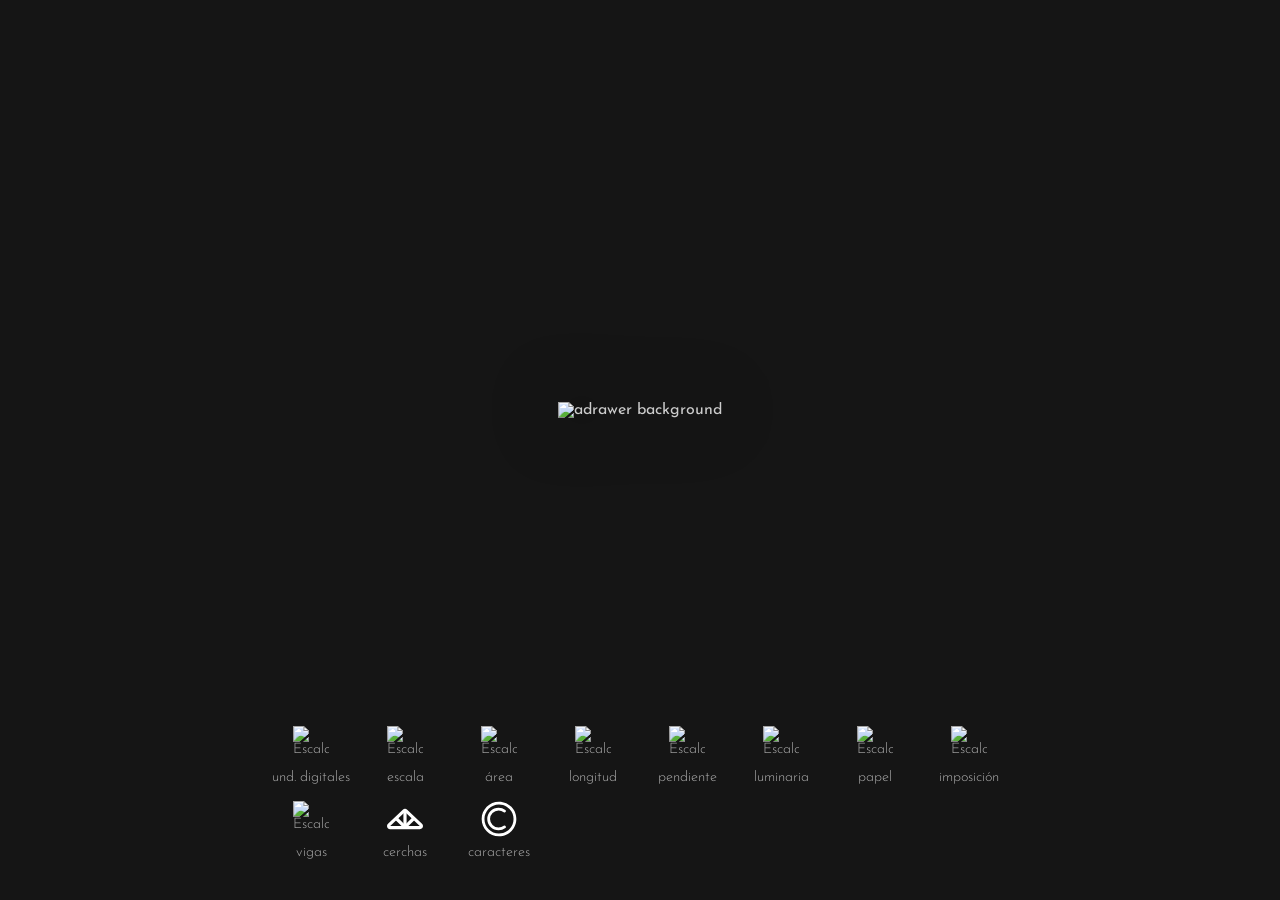
==== index.html @ 77f30227 "Add files via upload" ====
<!DOCTYPE html>
<html lang="es">
<head>
    <meta charset="UTF-8">
    <meta name="viewport" content="width=device-width, initial-scale=1.0">
    <title>adrawer | panel de herramientas</title>

    <link rel="prefetch" href="pages/area.html">
    <link rel="prefetch" href="pages/caracteres.html">
    <link rel="prefetch" href="pages/cerchas.html">
    <link rel="prefetch" href="pages/escala.html">
    <link rel="prefetch" href="pages/imposicion.html">
    <link rel="prefetch" href="pages/longitud.html">
    <link rel="prefetch" href="pages/luminaria.html">
    <link rel="prefetch" href="pages/papel.html">
    <link rel="prefetch" href="pages/pendiente.html">
    <link rel="prefetch" href="pages/und-digitales.html">
    <link rel="prefetch" href="pages/vigas.html">

    <link rel="stylesheet" href="css/main.css">
    <link rel="stylesheet" href="css/tool.css">
    <link rel="stylesheet" href="css/index.css">
      <link rel="preconnect" href="https://fonts.googleapis.com">
  <link rel="preconnect" href="https://fonts.gstatic.com" crossorigin>
    <link href="https://fonts.googleapis.com/css2?family=Josefin+Sans:wght@200;300;400;600&display=swap" rel="stylesheet">
    <link rel="icon" type="image/png" href="assets/images/adrawer-iso-01.png">


</head>
<body>    
<!-- <div class="bg-index">
</div> -->
<!-- Animador de entrada suave -->


  
<div class="index-layout">

      <header class="tool-header">
    <a href="index.html" class="brand-link"><img src="assets/images/adrawer-iso.svg" alt=""></a>
  </header>
  
  <div class="logo-container entry-animator">
    <picture>
      <img src="assets/images/adrawer-index.svg" alt="adrawer background" class="adrawer-logo">
    </picture>
  </div>
  <div class="bottom-menu-wrapper entry-animator">
            <nav class="index-menu-container">
                <div class="tools-grid">
                    <a href="pages/und-digitales.html" class="tool-card">
                        <div class="tool-icon">
                                <img src="assets//icons/und-digitales.svg" class="icon-default" alt="Escala">
                                <img src="assets/icons/und-digitales-2.svg" class="icon-active" alt="Escala Activa">
                        </div>
                        <span>und. digitales</span>
                    </a>
                    <a href="pages/escala.html" class="tool-card">
                        <div class="tool-icon">
                                <img src="assets//icons/escala.svg" class="icon-default" alt="Escala">
                                <img src="assets/icons/escala-2.svg" class="icon-active" alt="Escala Activa">
                        </div>
                        <span>escala</span>
                    </a>
                    <a href="pages/area.html" class="tool-card">
                        <div class="tool-icon">
                                <img src="assets//icons/area.svg" class="icon-default" alt="Escala">
                                <img src="assets/icons/area-2.svg" class="icon-active" alt="Escala Activa">
                        </div>
                        <span>área</span>
                    </a>
                    <a href="pages/longitud.html" class="tool-card">
                        <div class="tool-icon">
                                <img src="assets//icons/longitud.svg" class="icon-default" alt="Escala">
                                <img src="assets/icons/longitud-2.svg" class="icon-active" alt="Escala Activa">
                        </div>
                        <span>longitud</span>
                    </a>
                    <a href="pages/pendiente.html" class="tool-card">
                        <div class="tool-icon">
                                <img src="assets//icons/pendiente.svg" class="icon-default" alt="Escala">
                                <img src="assets/icons/pendiente-2.svg" class="icon-active" alt="Escala Activa">
                        </div>
                        <span>pendiente</span>
                    </a>
                    <a href="pages/luminaria.html" class="tool-card">
                        <div class="tool-icon">
                                <img src="assets//icons/luminaria.svg" class="icon-default" alt="Escala">
                                <img src="assets/icons/luminaria-2.svg" class="icon-active" alt="Escala Activa">
                        </div>
                        <span>luminaria</span>
                    </a>
                    <a href="pages/papel.html" class="tool-card">
                        <div class="tool-icon">
                                <img src="assets//icons/papel.svg" class="icon-default" alt="Escala">
                                <img src="assets/icons/papel-2.svg" class="icon-active" alt="Escala Activa">
                        </div>
                        <span>papel</span>
                    </a>
                    <a href="pages/imposicion.html" class="tool-card">
                        <div class="tool-icon">
                                <img src="assets//icons/imposicion.svg" class="icon-default" alt="Escala">
                                <img src="assets/icons/imposicion-2.svg" class="icon-active" alt="Escala Activa">
                        </div>
                        <span>imposición</span>
                    </a>
                                        </a>
                    <a href="pages/vigas.html" class="tool-card">
                        <div class="tool-icon">
                                <img src="assets//icons/vigas.svg" class="icon-default" alt="Escala">
                                <img src="assets/icons/vigas-2.svg" class="icon-active" alt="Escala Activa">
                        </div>
                        <span>vigas</span>
                    </a>

                    <a href="pages/cerchas.html" class="tool-card">
                        <div class="tool-icon">
                                <img src="assets//icons/cerchas.svg" class="icon-default" alt="Escala">
                                <img src="assets/icons/cerchas-2.svg" class="icon-active" alt="Escala Activa">
                        </div>
                        <span>cerchas</span>
                    </a>

                                        <a href="pages/caracteres.html" class="tool-card">
                        <div class="tool-icon">
                                <img src="assets//icons/caracteres.svg" class="icon-default" alt="Escala">
                                <img src="assets/icons/caracteres-2.svg" class="icon-active" alt="Escala Activa">
                        </div>
                        <span>caracteres</span>
                    </a>
                </div>
            </nav>
</div>
        </div>

</body>
</html>
---- css/main.css ----
:root {
  --bg-dark: #151515;          /* Color base del fondo superior */
  --card-dark: #1e1e1e;        /* Color del panel inferior */
  --text-white: #ffffff;
  --font-main: 'Josefin Sans', sans-serif;
}

* {
  box-sizing: border-box;
  margin: 0;
  padding: 0;
  -webkit-tap-highlight-color: transparent;
}

body {
  font-family: var(--font-main);
  background-color: var(--bg-dark);
  background-repeat: repeat;
  background-size: cover;
  color: var(--text-white);
  min-height: 100vh;
  display: flex;
  flex-direction: column;
  overflow-x: hidden;
}
---- css/tool.css ----
/* ==========================================
   VARIABLES GLOBALES (PANEL DE CONTROL adrawer)
   ========================================== */
:root {
  /* 1. Paleta de Colores (Fondos) */
  /* --bg-gradient-1: #151515;
  --bg-gradient-1-1: #242424;
  --bg-gradient-2: #1a1a1a;
  --bg-gradient-3: #131313; */
  --bg-scrollbar-1: #101010;
  --bg-scrollbar-2: #171717;
  --bg-panel: #1b1c1c;
  --bg-panel-light: #313131;
  --bg-drawer: rgba(31, 31, 31, 0.2);
  
  /* 2. Colores de Acento adrawer */
  --adrawer-green: #76ff89;
  --adrawer-cyan: #83ffff;
  --adrawer-magenta: #ff57f1;

  /* 3. Colores de Texto */
  --text-primary: #ffffff;
  --text-secondary: #cccccc;
  --text-muted: #ffffff89;
  --text-gray: #aaaaaa;
  --text-dark: #181818;

  /* 4. Tipografía y Tamaños */
  --font-main: 'Josefin Sans', sans-serif;
  --fs-title: 2rem;
  --fs-input: 1.6rem;
  --fs-label: 1.3rem;
  --fs-base: 1.3rem;
  --fs-small: 1.2rem;
  --fs-xs: .9rem;
}

/* Evita cualquier transición molesta durante la carga inicial si viene marcado por sessionStorage */
body.no-transition,
body.no-transition * {
    transition: none !important;
    animation: none !important;
}

/* Configuración General y Fondo Uniforme */
body {
  font-family: 'Josefin Sans', sans-serif;
  color: var(--text-secondary);
  min-height: 100vh;
  margin: 0;
  display: flex;
  flex-direction: column;
  justify-content: space-between;
  box-sizing: border-box;
  padding: 2.5rem 2.5rem 0 2.5rem;
  overflow-x: hidden;
}


body::-webkit-scrollbar{
  background: linear-gradient(180deg, var(--bg-scrollbar-1), var(--bg-scrollbar-2));
  width: 4px;
}

body::-webkit-scrollbar-thumb{
  background-color: var(--adrawer-magenta);
  border-radius: 5px;
}

section::-webkit-scrollbar{
  background-color: transparent;
  width: 4px;
}

section::-webkit-scrollbar-thumb{
  background-color: var(--adrawer-magenta);
  border-radius: 5px;
}

div::-webkit-scrollbar{
  background-color: transparent;
  width: 4px;
}

div::-webkit-scrollbar-thumb{
  background-color: var(--adrawer-magenta);
  border-radius: 5px;
}

/* ==========================================
   ANIMACIÓN DE ENTRADA PARA LAS PÁGINAS
   ========================================== */
.entry-animator {
  animation: pageEntrance 0.4s cubic-bezier(0.16, 1, 0.3, 1) forwards;
}

@keyframes pageEntrance {
  0% {
    opacity: 0;
    transform: scale(.1);
  }
  100% {
    opacity: 1;
    transform: scale(1);
  }
}
   
/* Transición suave para el contenido central */
.page-content {
  transition: transform 0.4s cubic-bezier(0.16, 1, 0.3, 1);
}
    
/* Solo desplaza la calculadora/encabezado cuando el menú está abierto */
body.menu-open .page-content {
  transform: translateY(-160px); /* Ajusta según el espacio que desees dejar */
}

::-webkit-inner-spin-button, ::-webkit-outer-spin-button{
  display: none;
}

/* Encabezado Superior Izquierdo */
.tool-header {
  display: flex;
  justify-content: flex-start;
  align-items: center;
  width: 100%;
  max-height: 40px;
  z-index: 1;
}

.brand-link {
  color: var(--text-primary);
  font-weight: 300;
  font-size: var(--fs-title);
  text-decoration: none;
  letter-spacing: 0.5px;
  position: fixed;
  display: flex;
  align-items: center;
}

.brand-link img{
height: 1.5rem;
margin: 0 .4rem 0 0;
}

.brand-link img:hover{
  filter: invert(0%) sepia(500%) saturate(1000%) hue-rotate(150deg) brightness(80%) contrast(140%);
}

.brand-highlight {
  color: var(--adrawer-green);
}

/* Calculadora Central */
.tool-container {
  display: flex;
  justify-content: center;
  align-items: center;
  flex-grow: 1;
  padding: 2rem 0;
}

.calculator-box {
  display: flex;
  flex-direction: column;
  gap: 1.8rem;
  width: 100%;
  max-width: 360px;
}

.calc-group {
  display: flex;
  flex-direction: column;
  align-items: start;
  gap: 0.4rem;
}

.calc-label {
  font-weight: 300;
  font-size: var(--fs-label);
  color: var(--text-muted);
  text-align: left;
}

/* Inputs y Selects */
.input-row {
  display: flex;
  align-items: center;
  justify-content: right;
  gap: 0.8rem;
  width: 100%;
}

.input-row > .calc-label{
  position: relative;
  width: 100%;
}

.input-card {
  background-color: transparent;
  border: none;
  color: var(--text-primary);
  font-family: var(--font-main);
  font-size: var(--fs-input);
  padding: 0.6rem 0.8rem;
  text-align: right;
  outline: none;
  box-sizing: border-box;
}

.input-card::placeholder {
  color: var(--text-muted);
  font-weight: 300;
}

.input-card:focus {
  color: var(--adrawer-cyan);
}

.input-small {
  width: 90px;
}

.input-large {
  width: 100%;
}

.colon-separator {
  color: var(--text-primary);
  font-weight: 300;
  font-size: var(--fs-input);
}

.unit-pill {
  border-radius: 20px;
  padding: 0.5rem 0.8rem;
  display: flex;
  align-items: center;
  justify-content: center;
}

.unit-symbol{
  padding-right: 2.5rem;
}

.unit-select {
  background: transparent;
  border: none;
  color: var(--text-primary);
  font-family: var(--font-main);
  font-size: var(--fs-label);
  cursor: pointer;
  outline: none;
}

.unit-select option {
  background-color: var(--bg-panel-light);
  color: var(--text-primary);
}

@keyframes menuOpen {
  0% {
    opacity: 0;
    transform: scale(.1);
  }
  100% {
    opacity: 1;
    transform: scale(1);
  }
}

@keyframes menuClose {
  0% {
    opacity: 1;
    transform: scale(1);
  }
  100% {
    opacity: 0;
    transform: scale(.1);
  }
}

/* --- MENÚ INFERIOR Y FLECHA --- */
.bottom-menu-wrapper {
  position: fixed;
  bottom: 0;
  left: 0;
  width: 100%;
  display: flex;
  flex-direction: column;
  align-items: center;
  z-index: 100;
  pointer-events: none;
}

/* Flecha Flotante */
.drawer-toggle {
  background: transparent;
  border: none;
  cursor: pointer;
  padding: 1.2rem 1.2rem 1.6rem 1.2rem;
  display: flex;
  justify-content: center;
  align-items: center;
  outline: none;
  pointer-events: auto;
}

.arrow-menu-icon {
  width: 28px;
  height: auto;
  transition: transform 0.4s ease;
}

/* Rotación de la flecha al desplegar */
.bottom-menu-wrapper.open .arrow-menu-icon {
  transform: rotate(180deg);
}

/* Contenedor del Menú Desplegable */
.tools-drawer {
  width: auto;
  margin: 0 1rem 1rem 1rem; /* Aplica el margen a los lados y abajo */
  backdrop-filter: blur(.6rem);
  border: 1px solid var(--bg-panel-light);
  border-radius: .6rem;
  overflow: hidden;
  max-height: 0;
  box-sizing: border-box;
  pointer-events: auto;
  transition: .2s;
  animation: menuClose 0.2s;
  opacity: 0;
}

.bottom-menu-wrapper.open .tools-drawer {
  opacity: 1;
  max-height: 320px;
  padding: 1.5rem 1rem;
  animation: menuOpen 0.3s;
}



/* Grid de Herramientas */
.tools-grid {
  display: grid;
  grid-template-columns: repeat(8, 1fr);
  gap: 1rem;
  max-width: 1000px;
  margin: 0 auto;
}

.tool-card {
  display: flex;
  flex-direction: column;
  align-items: center;
  text-align: center;
  gap: 0.5rem;
  text-decoration: none;
  color: var(--text-gray);
  font-size: var(--fs-xs);
  font-weight: 300;
  transition: color 0.2s ease, transform 0.2s ease;
}

/* Hover y Tarjeta Activa (Texto e Icono verde) */
.tool-card:hover, 
.tool-card.active {
  color: var(--text-primary);
  transform: translateY(-3px);
}

.tool-card:hover .tool-icon,
.tool-card.active .tool-icon {
  filter: invert(0%) sepia(500%) saturate(3000%) hue-rotate(250deg) brightness(80%) contrast(140%);
}

/* ==========================================
   INTERCAMBIO DE ICONOS (ACTIVO Y HOVER)
   ========================================== */

/* 1. Ocultar el icono activo por defecto en todas las tarjetas */
.tool-card .icon-active {
  display: none;
}

/* 2. Asegurar que el icono por defecto sea visible */
.tool-card .icon-default {
  display: block;
}

/* 3. Ocultar el icono por defecto en estado activo O hover */
.tool-card.active .icon-default,
.tool-card:hover .icon-default {
  display: none;
}

/* 4. Mostrar el icono activo en estado activo O hover */
.tool-card.active .icon-active,
.tool-card:hover .icon-active {
  display: block;
}

.tool-icon {
  width: 36px;
  height: 36px;
  transition: filter 0.2s ease;
}

/* Adaptación Móvil */
@media (max-width: 768px) {
  .tools-grid {
    grid-template-columns: repeat(4, 1fr);
    gap: 1.5rem;
  }
}

/* Ajuste sutil para selectores en unit-pill */
.unit-pill select.unit-select {
  background: transparent;
  border: none;
  color: var(--text-primary);
  font-family: var(--font-main);
  font-size: var(--fs-small);
  outline: none;
  cursor: pointer;
  padding-right: 0.5rem;
}

.unit-pill select.unit-select option {
  background-color: var(--bg-panel);
  color: var(--text-primary);
}

/* Campos de lectura directa / resultados */
.input-card[readonly] {
  box-shadow: none;
  cursor: default;
}

/* Estilo para los títulos de los grupos en el select */
.unit-select optgroup {
  background-color: var(--bg-panel);
  color: var(--adrawer-green);
  font-weight: 600;
  font-family: var(--font-main);
}

/* ==========================================
   NUEVO: ESTILOS DE PREVISUALIZACIÓN (IMPOSICIÓN)
   ========================================== */

/* Layout principal de 2 columnas */
.imposicion-layout {
  display: flex;
  flex-direction: row;
  flex-wrap: wrap;
  gap: 3rem;
  width: 100%;
  max-width: 1200px; 
  justify-content: center;
  align-items: flex-start;
}

/* Controles (Izquierda) */
.imposicion-controls {
  flex: 1;
  min-width: 320px; 
}

.unit-large {
  width: 100%;
  box-sizing: border-box;
}
.unit-large select {
  width: 100%;
}

/* Área de Previsualización (Derecha) */
.preview-area {
  flex: 1.5; 
  min-width: 400px;
  min-height: 400px;
  background-color: rgba(27, 28, 28, 0.4); 
  border: 1px dashed rgba(131, 255, 255, 0.3);
  border-radius: 12px;
  padding: 1.5rem;
  box-sizing: border-box;
  color: rgba(255, 255, 255, 0.35); 
  display: flex;
  flex-direction: column;
  gap: 1.5rem;
  overflow-y: auto; 
  max-height: 65vh; 
  overflow-x: hidden;
}

/* Título de las Firmas */
.signature-title {
  color: var(--adrawer-green);
  margin-bottom: 1rem;
  font-weight: 300;
  font-size: var(--fs-input);
  padding-bottom: 0.5rem;
}

/* Cuadrícula de tarjetas de hoja */
.sheets-grid {
  display: flex;
  flex-wrap: wrap;
  gap: 1rem;
  justify-content: center; 
}

/* Tarjeta individual de hoja */
.sheet-card {
  background-color: rgba(27, 28, 28, 0.8); 
  border: 1px solid var(--adrawer-cyan); 
  border-radius: 10px;
  padding: 1rem;
  width: 250px; 
  display: flex;
  flex-direction: column;
  gap: 0.75rem;
  transition: transform 0.3s ease;
}

.sheet-card:hover {
  transform: translateY(-3px);
}

/* Título para el número de hoja */
.sheet-label {
  color: var(--adrawer-cyan); 
  margin-bottom: 0rem;
  font-size: var(--fs-base);
  font-weight: 300;
}

.spread-container {
  border: 1px solid rgba(255, 255, 255, 0.05); 
  padding: 0.25rem 0;
}

/* Título para Frente/Reverso */
.spread-label {
  font-size: var(--fs-xs);
  color: var(--adrawer-green); 
  margin-bottom: 0.3rem;
  font-weight: 300;
}

/* Disposición horizontal (Spread) */
.spread-view {
  display: flex;
  flex-direction: row;
  gap: 0.5rem;
  justify-content: center;
}

/* Caja individual de página */
.page-box {
  background: #050505; 
  border: 1px solid rgba(255,255,255,0.2);
  padding: 0.2rem;
  display: flex;
  flex-direction: column;
  align-items: center;
  justify-content: center; 
  width: calc(50% - 0.25rem); 
  min-height: 80px; 
  border-radius: 4px;
}

/* Badge para el número de página */
.page-num-badge {
  font-size: 0.8rem;
  margin-top: 0.3rem;
  color: var(--adrawer-green); 
  font-weight: 300;
  border-radius: 12px;
  padding: 0.2rem 0.5rem;
}

/* Estilo para páginas en blanco */
.page-box.blank {
  border: 1px dashed rgba(255, 255, 255, 0.1);
  background-color: rgba(255, 255, 255, 0.02);
}

/* Estilos para el Input de Archivos */
.file-input-adrawer {
  color: var(--text-muted);
  font-family: var(--font-main);
  font-size: var(--fs-base);
  width: 100%;
  outline: none;
}
.file-input-adrawer::file-selector-button {
  background-color: transparent;
  border: 1px solid var(--adrawer-cyan);
  color: var(--adrawer-cyan);
  padding: 0.5rem 1.2rem;
  border-radius: 20px;
  cursor: pointer;
  font-family: var(--font-main);
  font-size: var(--fs-base);
  font-weight: 300;
  margin-right: 1rem;
  transition: all 0.3s ease;
}
.file-input-adrawer::file-selector-button:hover {
  background-color: var(--adrawer-cyan);
  color: var(--text-dark);
}

/* Botón Descargar y Estado */
.download-group {
  width: 100%;
  display: flex;
  flex-direction: column;
  align-items: center;
}

.btn-adrawer {
  background: transparent;
  border: 1px solid var(--adrawer-green);
  color: var(--adrawer-green);
  padding: 0.8rem 1.5rem;
  font-family: var(--font-main);
  font-size: var(--fs-input);
  border-radius: 25px;
  cursor: pointer;
  transition: all 0.3s ease;
  width: 100%;
  outline: none;
}
.btn-adrawer:hover:not(:disabled) {
  background-color: var(--adrawer-green);
  color: var(--text-dark);
}
.btn-adrawer:disabled {
  border-color: rgba(255, 255, 255, 0.15);
  color: rgba(255, 255, 255, 0.2);
  cursor: not-allowed;
}

.status-log {
  color: var(--text-muted);
  font-size: var(--fs-small);
  font-weight: 300;
  text-align: center;
  margin-top: 0.5rem;
}

/* ==========================================
   FORMATOS DE PAPEL - HOJA GRÁFICA
   ========================================== */

.paper-stage {
  width: 100%;
  height: 100%;
  display: flex;
  justify-content: center;
  align-items: center;
  position: relative;
  min-height: 280px;
}

.paper-sheet {
  background: var(--text-primary);
  border-radius: 2px;
  box-shadow: 0 5px 25px rgba(0, 0, 0, 0.5), 0 0 10px rgba(255, 255, 255, 0.05);
  position: relative;
  transition: width 0.4s cubic-bezier(0.16, 1, 0.3, 1), height 0.4s cubic-bezier(0.16, 1, 0.3, 1);
  display: flex;
  justify-content: center;
  align-items: center;
}

.sheet-watermark {
  color: var(--text-dark);
  font-weight: 500;
  font-size: 2rem;
  opacity: 0.15;
  letter-spacing: 1px;
  user-select: none;
}

/* Cotas/Etiquetas fuera de la hoja */
.dim-label {
  position: absolute;
  font-size: var(--fs-small);
  color: var(--adrawer-green);
  letter-spacing: 0.5px;
  white-space: nowrap;
  font-weight: 300;
}

.label-top {
  top: -25px;
  left: 50%;
  transform: translateX(-50%);
}

.label-right {
  right: -65px;
  top: 50%;
  transform: translateY(-50%) rotate(90deg);
}

/* Valores copiables al portapapeles */
.clickable-value {
  cursor: pointer;
  transition: background-color 0.2s ease, transform 0.1s ease;
  user-select: none;
}

.clickable-value:active {
  transform: scale(0.92);
  background-color: rgba(131, 255, 255, 0.1); /* Efecto sutil usando el cian */
}

/* ==========================================
   ESTILOS ESPECÍFICOS: CALCULADORA DE VIGAS
   ========================================== */
.loads-grid {
  display: flex;
  flex-direction: column;
  gap: 0.8rem;
  width: 100%;
}

.load-row {
  display: grid;
  grid-template-columns: 2fr 1.5fr 1.5fr auto;
  gap: 0.5rem;
  background-color: var(--bg-panel);
  padding: 0.8rem;
  border: 1px solid rgba(131, 255, 255, 0.15); /* Borde cian sutil */
  border-radius: 8px;
  align-items: center;
}

.load-row select, .load-row input {
  font-size: var(--fs-small);
  padding: 0.4rem;
  text-align: center;
}

.btn-delete-load {
  background: transparent;
  border: none;
  color: var(--adrawer-magenta);
  font-size: 1.2rem;
  cursor: pointer;
  transition: transform 0.2s;
}

.btn-delete-load:hover {
  transform: scale(1.1);
}

/* Layout dinámico de cargas */
.load-row {
  display: flex;
  flex-direction: column;
  gap: 0.5rem;
  background-color: var(--bg-panel);
  padding: 0.8rem;
  border: 1px solid rgba(131, 255, 255, 0.15);
  border-radius: 8px;
  position: relative;
}

.load-header {
  display: flex;
  justify-content: space-between;
  align-items: center;
  gap: 0.5rem;
}

.load-inputs {
  display: flex;
  flex-wrap: wrap;
  gap: 0.5rem;
  justify-content: space-between;
}

/* Campos extra para cargas distribuidas (ocultos por defecto) */
.dist-only {
  display: none;
}

/* Botón de eliminar más limpio */
.btn-delete-load {
  background: transparent;
  border: 1px solid rgba(255, 87, 241, 0.3); /* magenta con transparencia */
  color: var(--adrawer-magenta);
  border-radius: 4px;
  width: 28px;
  height: 28px;
  display: flex;
  justify-content: center;
  align-items: center;
  cursor: pointer;
  transition: all 0.2s ease;
}

.btn-delete-load:hover {
  background: var(--adrawer-magenta);
  color: var(--text-dark);
}

/* ==========================================
   BIBLIOTECA DE CARACTERES
   ========================================== */
.char-grid {
    display: grid;
    grid-template-columns: repeat(auto-fill, minmax(100px, 1fr));
    gap: 1.2rem;
    width: 100%;
}

.search{
  width: 100%; 
  max-width: 400px; 
  text-align: center;
  border-bottom:1px solid var(--bg-panel-light);
  border-top: transparent;
  border-left: transparent;
  border-right: transparent;
  position: fixed;
  z-index: 2;
  font-size: var(--fs-small);
  }

.search:hover, :focus{
  border-color: var(--adrawer-cyan);
  color: var(--adrawer-cyan);
}

.search.scrolled{
  backdrop-filter: blur(.2rem);
  border-radius: 2rem;
  border: 0.5px solid var(--bg-panel-light);
  transition: .2s;
}

.search.scrolled:hover, .search.scrolled:focus{
  border-color: var(--adrawer-cyan);
  color: var(--adrawer-cyan);
}

.char-card {
    border-radius: 8px;
    padding: 1.2rem 0.5rem;
    display: flex;
    flex-direction: column;
    align-items: center;
    justify-content: center;
    gap: 0.8rem;
    cursor: pointer;
    transition: all 0.2s ease;
    user-select: none;
    position: relative;
    overflow: hidden;
}

.char-card:hover{
    transform: translateY(-3px);
}

.char-card:hover .char-symbol{
  color: var(--adrawer-cyan);
  font-weight: 500;
}

.char-symbol {
    color: var(--text-primary);
    font-size: 2.2rem;
    font-weight: 300;
    font-family: var(--font-main);
    line-height: 1;
    transition: color 0.2s ease;
}

.char-label {
    color: var(--text-muted);
    font-size: var(--fs-xs);
    font-weight: 300;
    text-align: center;
    text-transform: lowercase;
    transition: color 0.2s ease;
}

/* Efecto al Copiar */
.char-card.copied {
    border-color: var(--adrawer-green);
    transform: scale(0.95);
}

.char-card.copied .char-symbol,
.char-card.copied .char-label {
    color: var(--adrawer-green);
}

/* Insignia para caracteres invisibles (como NBSP) */
.invisible-badge {
    font-size: 0.7rem;
    color: var(--text-primary);
    padding: 0.2rem 0.4rem;
    border-radius: 4px;
    letter-spacing: 1px;
}
---- css/index.css ----
/* Configuración General y Fondo Uniforme con Granulado Sutil */
body {
  font-family: 'Josefin Sans', sans-serif;
  color: var(--text-secondary);
  min-height: 100vh;
  margin: 0;
  display: flex;
  flex-direction: column;
  justify-content: space-between;
  box-sizing: border-box;
  padding: 2.5rem 2.5rem 0 2.5rem;
  overflow-x: hidden;
  position: relative;
}


/* ==========================================
   FONDO A PANTALLA COMPLETA (SVG)
   ========================================== */
.logo-container {
    margin: auto;
    width: 100%;
    height: 100%;
    z-index: 0; /* Lo mantiene justo por encima del gradiente de fondo, pero detrás del contenido */
    pointer-events: none; /* Crucial: evita que el SVG bloquee los clics en los botones */
    display: flex;
    justify-content: center;
    align-items: center;
    padding-bottom: 120px;
}

.adrawer-logo {
    width: 100%;
    height: 100%;
    filter: drop-shadow(0 0 2rem rgb(0, 0, 0));

}

/* ==========================================
   ESTILOS ESPECÍFICOS DEL INDEX
   ========================================== */

/* Layout general sobre el fondo SVG */
.index-layout {
    position: relative; /* Asegura que este contenedor flote sobre el logo-container */
    z-index: 1;
    display: flex;
    flex-direction: column;
    justify-content: space-between;
    min-height: calc(100vh - 2.5rem); 
    width: 100%;
}

/* Encabezado (ahora solo alinea la brújula) */
.index-header {
    display: flex;
    justify-content: flex-end; /* Alinea la brújula a la derecha */
    align-items: flex-start;
    width: 100%;
    padding: 2rem; /* Separación de los bordes */
}

/* Contenedor del panel inferior de herramientas */
.index-menu-container {
  width: auto;
  margin: 0 1rem 1rem 1rem; /* Aplica el margen a los lados y abajo */
  max-height: 0;
  overflow: hidden;
  transition: max-height 0.4s cubic-bezier(0.16, 1, 0.3, 1), padding 0.4s ease;
  box-sizing: border-box;
  pointer-events: auto;
  max-height: 320px;
  padding: 1.5rem 1rem;
}
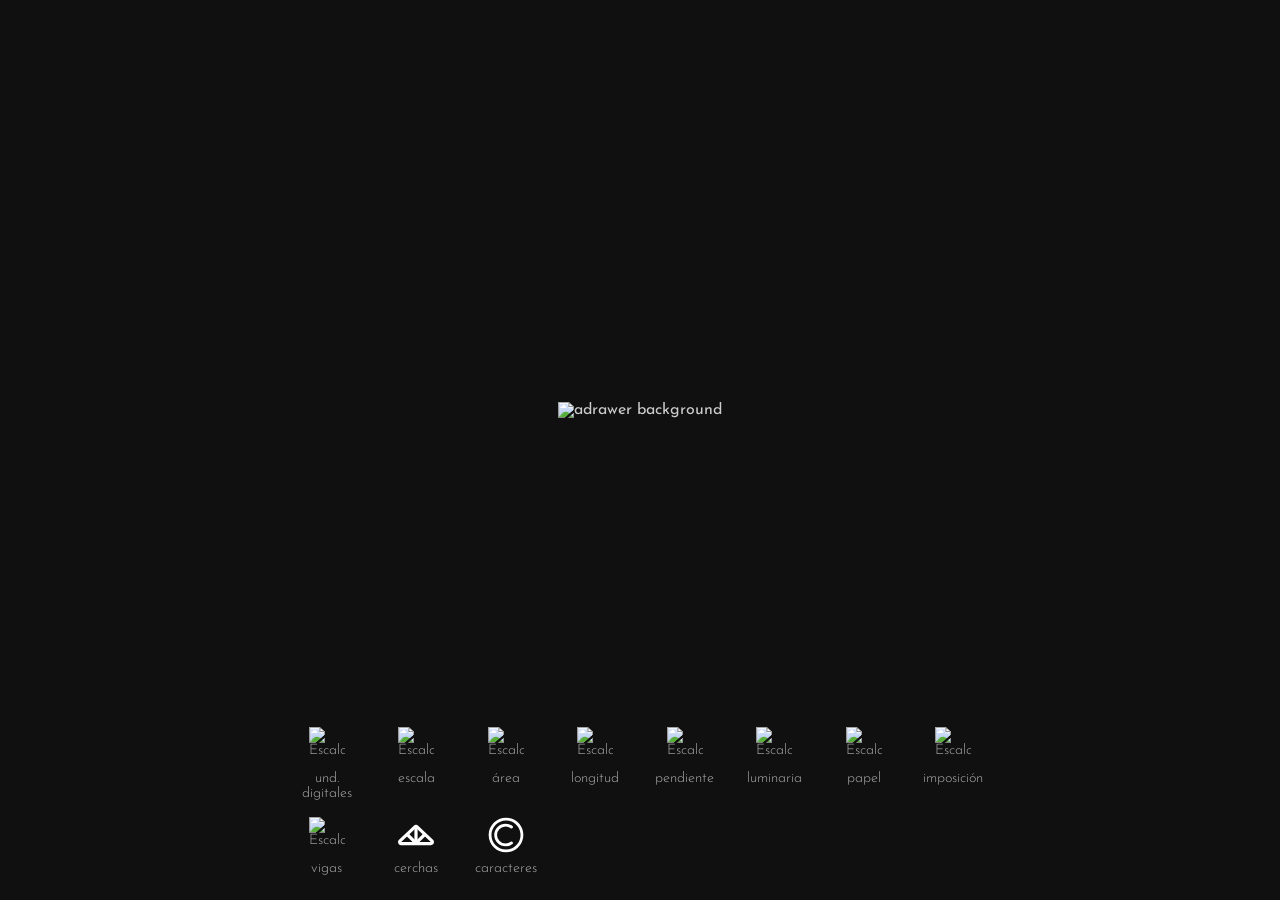
==== commit 606d0a32: "Add files via upload" ====
--- a/index.html
+++ b/index.html
@@ -4,19 +4,6 @@
     <meta charset="UTF-8">
     <meta name="viewport" content="width=device-width, initial-scale=1.0">
     <title>adrawer | panel de herramientas</title>
-
-    <link rel="prefetch" href="pages/area.html">
-    <link rel="prefetch" href="pages/caracteres.html">
-    <link rel="prefetch" href="pages/cerchas.html">
-    <link rel="prefetch" href="pages/escala.html">
-    <link rel="prefetch" href="pages/imposicion.html">
-    <link rel="prefetch" href="pages/longitud.html">
-    <link rel="prefetch" href="pages/luminaria.html">
-    <link rel="prefetch" href="pages/papel.html">
-    <link rel="prefetch" href="pages/pendiente.html">
-    <link rel="prefetch" href="pages/und-digitales.html">
-    <link rel="prefetch" href="pages/vigas.html">
-
     <link rel="stylesheet" href="css/main.css">
     <link rel="stylesheet" href="css/tool.css">
     <link rel="stylesheet" href="css/index.css">
@@ -45,7 +32,7 @@
       <img src="assets/images/adrawer-index.svg" alt="adrawer background" class="adrawer-logo">
     </picture>
   </div>
-  <div class="bottom-menu-wrapper entry-animator">
+  <div class="bottom-menu-wrapper entry-animator-1">
             <nav class="index-menu-container">
                 <div class="tools-grid">
                     <a href="pages/und-digitales.html" class="tool-card">
@@ -133,5 +120,7 @@
 </div>
         </div>
 
+
+        <script src="js/index.js"></script>
 </body>
 </html>
--- a/css/main.css
+++ b/css/main.css
@@ -1,5 +1,5 @@
 :root {
-  --bg-dark: #151515;          /* Color base del fondo superior */
+  --bg-dark: #101010;          /* Color base del fondo superior */
   --card-dark: #1e1e1e;        /* Color del panel inferior */
   --text-white: #ffffff;
   --font-main: 'Josefin Sans', sans-serif;
--- a/css/tool.css
+++ b/css/tool.css
@@ -10,12 +10,14 @@
   --bg-scrollbar-1: #101010;
   --bg-scrollbar-2: #171717;
   --bg-panel: #1b1c1c;
+  --bg-panel-1: #10101066;
   --bg-panel-light: #313131;
   --bg-drawer: rgba(31, 31, 31, 0.2);
   
   /* 2. Colores de Acento adrawer */
   --adrawer-green: #76ff89;
   --adrawer-cyan: #83ffff;
+  --adrawer-cyan-light: #83ffff42;
   --adrawer-magenta: #ff57f1;
 
   /* 3. Colores de Texto */
@@ -35,13 +37,6 @@
   --fs-xs: .9rem;
 }
 
-/* Evita cualquier transición molesta durante la carga inicial si viene marcado por sessionStorage */
-body.no-transition,
-body.no-transition * {
-    transition: none !important;
-    animation: none !important;
-}
-
 /* Configuración General y Fondo Uniforme */
 body {
   font-family: 'Josefin Sans', sans-serif;
@@ -91,17 +86,15 @@
    ANIMACIÓN DE ENTRADA PARA LAS PÁGINAS
    ========================================== */
 .entry-animator {
-  animation: pageEntrance 0.4s cubic-bezier(0.16, 1, 0.3, 1) forwards;
+  animation: pageEntrance 1.2s cubic-bezier(0.16, 1, 0.3, 1) forwards;
 }
 
 @keyframes pageEntrance {
   0% {
     opacity: 0;
-    transform: scale(.1);
   }
   100% {
     opacity: 1;
-    transform: scale(1);
   }
 }
    
@@ -260,25 +253,16 @@
   color: var(--text-primary);
 }
 
+.entry-animator-1 {
+  animation: menuOpen .4s cubic-bezier(0.16, 1, 0.3, 1) forwards;
+}
+
 @keyframes menuOpen {
   0% {
-    opacity: 0;
-    transform: scale(.1);
+    transform: translateY(400px);
   }
   100% {
-    opacity: 1;
-    transform: scale(1);
-  }
-}
-
-@keyframes menuClose {
-  0% {
-    opacity: 1;
-    transform: scale(1);
-  }
-  100% {
-    opacity: 0;
-    transform: scale(.1);
+    transform: translateY(0);
   }
 }
 
@@ -321,25 +305,21 @@
 
 /* Contenedor del Menú Desplegable */
 .tools-drawer {
-  width: auto;
-  margin: 0 1rem 1rem 1rem; /* Aplica el margen a los lados y abajo */
-  backdrop-filter: blur(.6rem);
-  border: 1px solid var(--bg-panel-light);
+  width: 100%;
+  margin: 0 1rem 0r 1rem; /* Aplica el margen a los lados y abajo */
+  background-color: var(--bg-dark);
   border-radius: .6rem;
   overflow: hidden;
-  max-height: 0;
+  max-height: 0px;
   box-sizing: border-box;
   pointer-events: auto;
-  transition: .2s;
-  animation: menuClose 0.2s;
-  opacity: 0;
+  transition: max-height 0.4s cubic-bezier(0.16, 1, 0.3, 1), padding 0.4s ease;
+
 }
 
 .bottom-menu-wrapper.open .tools-drawer {
-  opacity: 1;
   max-height: 320px;
-  padding: 1.5rem 1rem;
-  animation: menuOpen 0.3s;
+  padding: 2.5rem 1rem 1.5rem 1rem;
 }
 
 
@@ -349,7 +329,7 @@
   display: grid;
   grid-template-columns: repeat(8, 1fr);
   gap: 1rem;
-  max-width: 1000px;
+  max-width: 700px;
   margin: 0 auto;
 }
 
@@ -484,8 +464,8 @@
   flex: 1.5; 
   min-width: 400px;
   min-height: 400px;
-  background-color: rgba(27, 28, 28, 0.4); 
-  border: 1px dashed rgba(131, 255, 255, 0.3);
+  background-color: var(--bg-panel-1); 
+  border: 1px dashed var(--adrawer-cyan-light);
   border-radius: 12px;
   padding: 1.5rem;
   box-sizing: border-box;
@@ -738,9 +718,7 @@
   display: grid;
   grid-template-columns: 2fr 1.5fr 1.5fr auto;
   gap: 0.5rem;
-  background-color: var(--bg-panel);
   padding: 0.8rem;
-  border: 1px solid rgba(131, 255, 255, 0.15); /* Borde cian sutil */
   border-radius: 8px;
   align-items: center;
 }
@@ -750,6 +728,13 @@
   padding: 0.4rem;
   text-align: center;
 }
+
+.load-type-select > option {
+  background-color: var(--bg-panel-light);
+  color: var(--text-primary);
+  text-align: left;
+}
+
 
 .btn-delete-load {
   background: transparent;
@@ -762,18 +747,6 @@
 
 .btn-delete-load:hover {
   transform: scale(1.1);
-}
-
-/* Layout dinámico de cargas */
-.load-row {
-  display: flex;
-  flex-direction: column;
-  gap: 0.5rem;
-  background-color: var(--bg-panel);
-  padding: 0.8rem;
-  border: 1px solid rgba(131, 255, 255, 0.15);
-  border-radius: 8px;
-  position: relative;
 }
 
 .load-header {
--- a/css/index.css
+++ b/css/index.css
@@ -32,7 +32,6 @@
 .adrawer-logo {
     width: 100%;
     height: 100%;
-    filter: drop-shadow(0 0 2rem rgb(0, 0, 0));
 
 }
 
@@ -62,13 +61,12 @@
 
 /* Contenedor del panel inferior de herramientas */
 .index-menu-container {
-  width: auto;
-  margin: 0 1rem 1rem 1rem; /* Aplica el margen a los lados y abajo */
-  max-height: 0;
+  width: 100%;
+  margin: 0 1rem 0rem 1rem; /* Aplica el margen a los lados y abajo */
   overflow: hidden;
   transition: max-height 0.4s cubic-bezier(0.16, 1, 0.3, 1), padding 0.4s ease;
   box-sizing: border-box;
   pointer-events: auto;
   max-height: 320px;
-  padding: 1.5rem 1rem;
+  padding: 2.5rem 1rem 1.5rem 1rem; 
 }
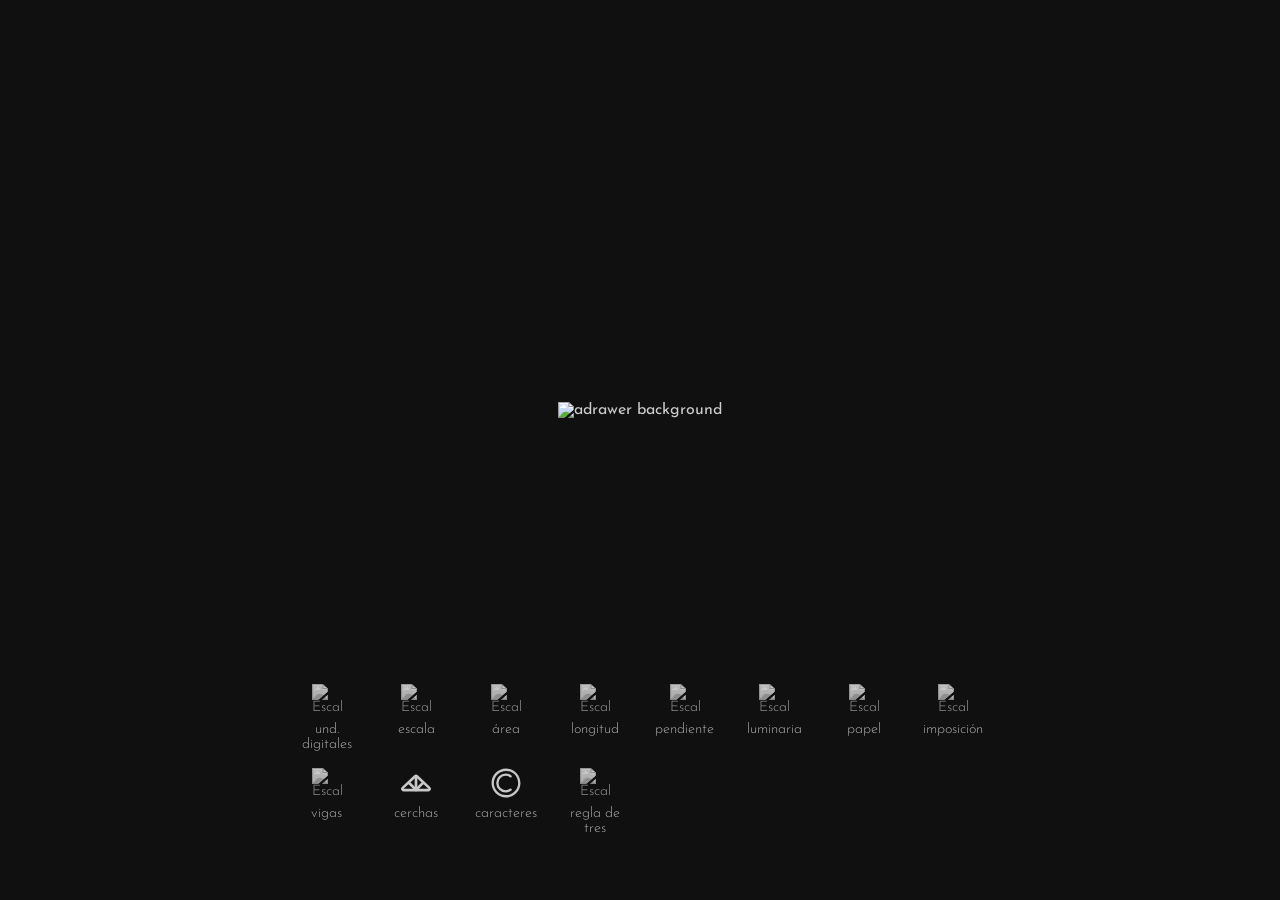
==== commit 4c2aacb4: "Add files via upload" ====
--- a/index.html
+++ b/index.html
@@ -115,6 +115,14 @@
                         </div>
                         <span>caracteres</span>
                     </a>
+
+                    <a href="pages/regla3.html" class="tool-card">
+            <div class="tool-icon">
+            <img src="assets//icons/regla3.svg" class="icon-default" alt="Escala">
+            <img src="assets/icons/regla3-2.svg" class="icon-active" alt="Escala Activa">
+          </div>
+          <span>regla de tres</span>
+        </a>
                 </div>
             </nav>
 </div>
--- a/css/tool.css
+++ b/css/tool.css
@@ -52,6 +52,14 @@
 }
 
 
+body.menu-open main {
+    opacity: 0.15; /* Ajusta este valor según qué tan oscuro o visible quieras que quede el fondo */
+    pointer-events: none; /* Impide que el usuario haga clic en los elementos del main mientras esté abierto */
+    transition: opacity .6s cubic-bezier(0.16, 1, 0.3, 1), transform 0.4s cubic-bezier(0.16, 1, 0.3, 1);
+
+}
+
+
 body::-webkit-scrollbar{
   background: linear-gradient(180deg, var(--bg-scrollbar-1), var(--bg-scrollbar-2));
   width: 4px;
@@ -319,9 +327,8 @@
 
 .bottom-menu-wrapper.open .tools-drawer {
   max-height: 320px;
-  padding: 2.5rem 1rem 1.5rem 1rem;
-}
-
+  padding: 2.5rem 1rem 4rem 1rem;
+}
 
 
 /* Grid de Herramientas */
@@ -385,9 +392,10 @@
 }
 
 .tool-icon {
-  width: 36px;
-  height: 36px;
+  width: 30px;
+  height: 30px;
   transition: filter 0.2s ease;
+  filter: invert(25%) sepia(0%) saturate(0%) hue-rotate(93deg) brightness(103%) contrast(103%);
 }
 
 /* Adaptación Móvil */
--- a/css/index.css
+++ b/css/index.css
@@ -68,5 +68,5 @@
   box-sizing: border-box;
   pointer-events: auto;
   max-height: 320px;
-  padding: 2.5rem 1rem 1.5rem 1rem; 
+  padding: 2.5rem 1rem 4rem 1rem; 
 }
